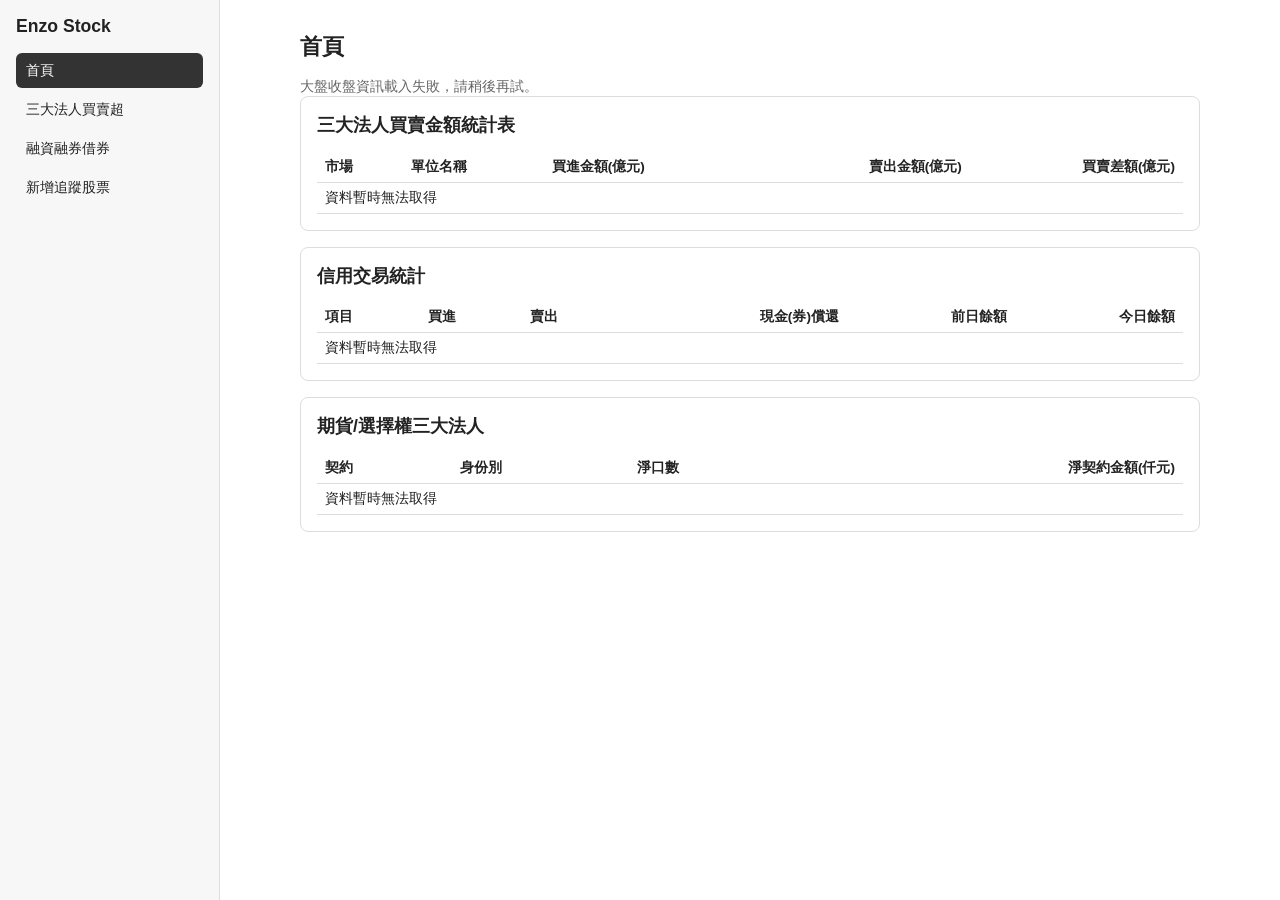
==== index.html @ b514d690 "Add files via upload" ====
<!DOCTYPE html>
<html lang="zh-Hant">
<head>
<meta charset="UTF-8">
<meta name="viewport" content="width=device-width, initial-scale=1.0">
<title>首頁</title>
<link rel="icon" href="data:image/svg+xml,<svg xmlns='http://www.w3.org/2000/svg' viewBox='0 0 100 100'><text y='.9em' font-size='90'>📈</text></svg>">
<link rel="stylesheet" href="style.css">
</head>
<body>
  <h1>首頁</h1>

  <div id="marketSummaryStatus" class="placeholder-text"></div>

  <section class="panel">
    <h2>三大法人買賣金額統計表</h2>
    <div class="table-scroll">
      <table id="institutionalTable">
        <thead>
          <tr>
            <th>市場</th>
            <th>單位名稱</th>
            <th>買進金額(億元)</th>
            <th>賣出金額(億元)</th>
            <th>買賣差額(億元)</th>
          </tr>
        </thead>
        <tbody></tbody>
      </table>
    </div>
  </section>

  <section class="panel">
    <h2>信用交易統計</h2>
    <div class="table-scroll">
      <table id="creditTable">
        <thead>
          <tr>
            <th>項目</th>
            <th>買進</th>
            <th>賣出</th>
            <th>現金(券)償還</th>
            <th>前日餘額</th>
            <th>今日餘額</th>
          </tr>
        </thead>
        <tbody></tbody>
      </table>
    </div>
  </section>

  <section class="panel">
    <h2>期貨/選擇權三大法人</h2>
    <div class="table-scroll">
      <table id="futuresTable">
        <thead>
          <tr>
            <th>契約</th>
            <th>身份別</th>
            <th>淨口數</th>
            <th>淨契約金額(仟元)</th>
          </tr>
        </thead>
        <tbody></tbody>
      </table>
    </div>
  </section>

  <script src="market-summary.js"></script>
  <script src="nav.js"></script>
</body>
</html>
---- style.css ----
body {
  font-family: -apple-system, "Segoe UI", "Microsoft JhengHei", sans-serif;
  max-width: 900px;
  margin: 0 auto;
  padding: 16px;
  padding-left: 236px;
  color: #222;
}

.sidebar {
  position: fixed;
  top: 0;
  left: 0;
  width: 220px;
  height: 100vh;
  overflow-y: auto;
  background: #f7f7f7;
  border-right: 1px solid #ddd;
  box-sizing: border-box;
  padding: 16px;
}

.sidebar-brand {
  font-weight: bold;
  font-size: 1.1rem;
  margin-bottom: 16px;
}

.nav-links {
  list-style: none;
  margin: 0;
  padding: 0;
}

.nav-links li + li {
  margin-top: 4px;
}

.nav-links a {
  display: block;
  padding: 8px 10px;
  border-radius: 6px;
  color: #222;
  text-decoration: none;
  font-size: 0.9rem;
}

.nav-links a:hover {
  background: #eee;
}

.nav-links a.active {
  background: #333;
  color: #fff;
}

.nav-toggle {
  display: none;
}

.panel {
  border: 1px solid #ddd;
  border-radius: 8px;
  padding: 16px;
  margin-bottom: 16px;
}

.panel h2 {
  font-size: 1.1rem;
  margin-top: 0;
}

.placeholder-text {
  color: #666;
  font-size: 0.9rem;
}

.watchlist-form {
  display: flex;
  flex-wrap: wrap;
  align-items: flex-end;
  gap: 16px;
  margin-top: 16px;
}

.watchlist-form label {
  display: flex;
  flex-direction: column;
  font-size: 0.85rem;
  gap: 4px;
}

.watchlist-form input[type="text"] {
  font-size: 1rem;
  padding: 6px;
}

.watchlist-form button {
  font-size: 1rem;
  padding: 8px 20px;
  cursor: pointer;
}

.honeypot-field {
  position: absolute;
  left: -9999px;
}

.form-message {
  margin-top: 12px;
  font-size: 0.9rem;
  color: #666;
}

.form-message.success {
  color: #27ae60;
}

.form-message.error {
  color: #c0392b;
}

.stock-preview {
  margin-top: 8px;
  font-size: 0.85rem;
  min-height: 1.2em;
  color: #666;
}

.stock-preview.success {
  color: #27ae60;
}

.stock-preview.warning {
  color: #b8860b;
}

.stock-preview.error {
  color: #c0392b;
}

@media (max-width: 768px) {
  body {
    padding-left: 16px;
    padding-top: 56px;
  }

  .sidebar {
    display: none;
    top: 56px;
    left: auto;
    right: 12px;
    width: 200px;
    height: auto;
    max-height: calc(100vh - 72px);
    border: 1px solid #ddd;
    border-radius: 8px;
    box-shadow: 0 4px 12px rgba(0, 0, 0, 0.15);
    z-index: 20;
  }

  .sidebar.open {
    display: block;
  }

  .nav-toggle {
    display: block;
    position: fixed;
    top: 12px;
    right: 12px;
    width: 40px;
    height: 40px;
    font-size: 1.2rem;
    line-height: 1;
    background: #fff;
    border: 1px solid #ddd;
    border-radius: 8px;
    cursor: pointer;
    z-index: 21;
  }
}

h1 {
  font-size: 1.4rem;
}

.controls {
  display: flex;
  flex-wrap: wrap;
  gap: 16px;
  margin-bottom: 16px;
}

.controls label {
  display: flex;
  flex-direction: column;
  font-size: 0.85rem;
  gap: 4px;
}

.controls select,
.controls input {
  font-size: 1rem;
  padding: 6px;
}

#status {
  margin-bottom: 12px;
  color: #666;
  font-size: 0.9rem;
}

.chart-wrap {
  position: relative;
  height: 320px;
  margin-bottom: 24px;
}

.table-scroll {
  width: 100%;
  overflow-x: auto;
  -webkit-overflow-scrolling: touch;
}

table {
  width: 100%;
  border-collapse: collapse;
  font-size: 0.85rem;
}

th, td {
  border-bottom: 1px solid #ddd;
  padding: 6px 8px;
  text-align: right;
  white-space: nowrap;
}

th:nth-child(1), td:nth-child(1),
th:nth-child(2), td:nth-child(2),
th:nth-child(3), td:nth-child(3) {
  text-align: left;
}

td.positive { color: #c0392b; }
td.negative { color: #27ae60; }

.summary-row {
  background: #f0f4f8;
  font-weight: bold;
}

.highlight-row {
  background: #fff3cd;
}

.summary-row td {
  border-bottom: 2px solid #999;
}

.summary-row select {
  font-size: 0.85rem;
  padding: 2px 4px;
}

@media (max-width: 600px) {
  table { font-size: 0.75rem; }
  th, td { padding: 4px; }
}
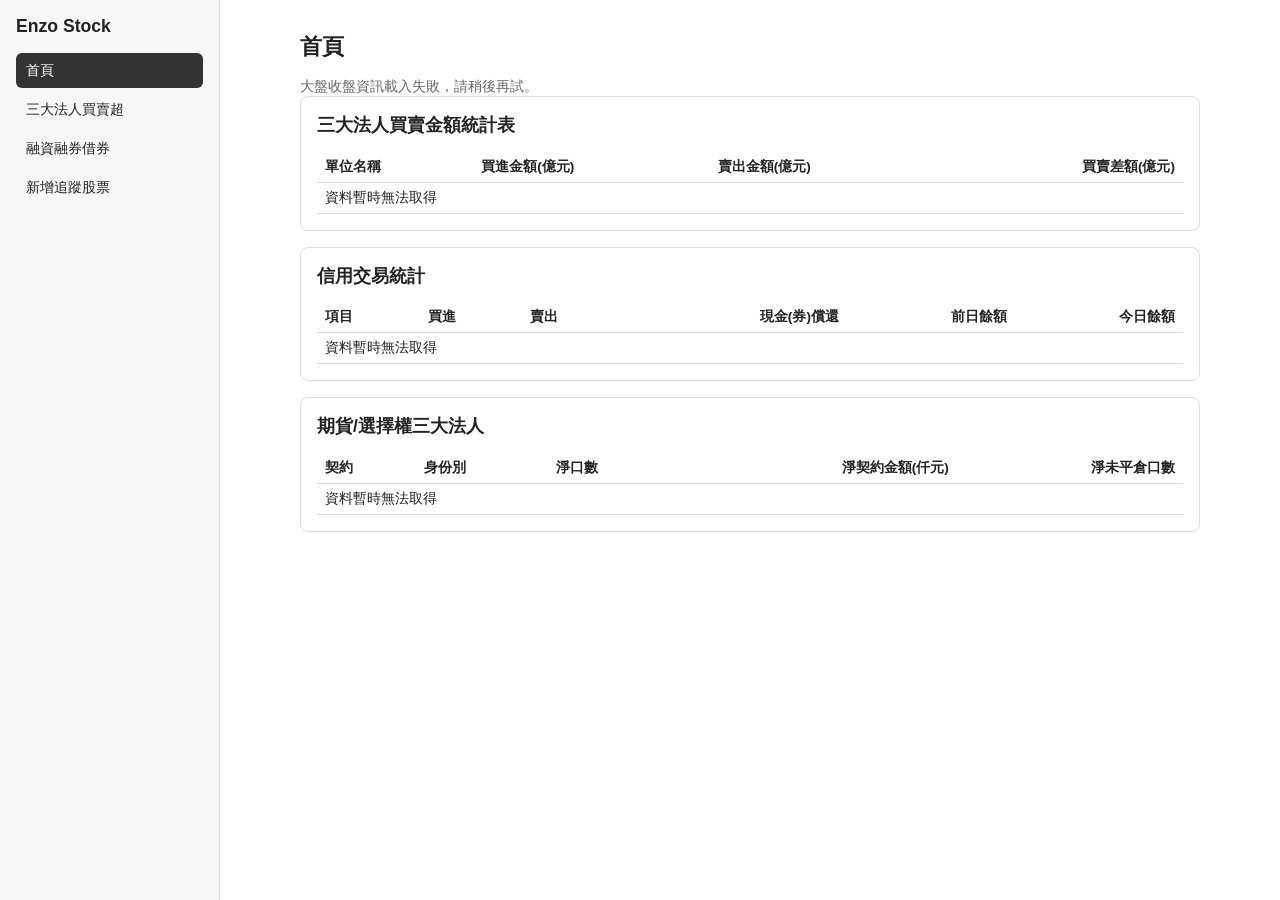
==== commit 6cd9702a: "Add files via upload" ====
--- a/index.html
+++ b/index.html
@@ -18,7 +18,6 @@
       <table id="institutionalTable">
         <thead>
           <tr>
-            <th>市場</th>
             <th>單位名稱</th>
             <th>買進金額(億元)</th>
             <th>賣出金額(億元)</th>
@@ -59,6 +58,7 @@
             <th>身份別</th>
             <th>淨口數</th>
             <th>淨契約金額(仟元)</th>
+            <th>淨未平倉口數</th>
           </tr>
         </thead>
         <tbody></tbody>
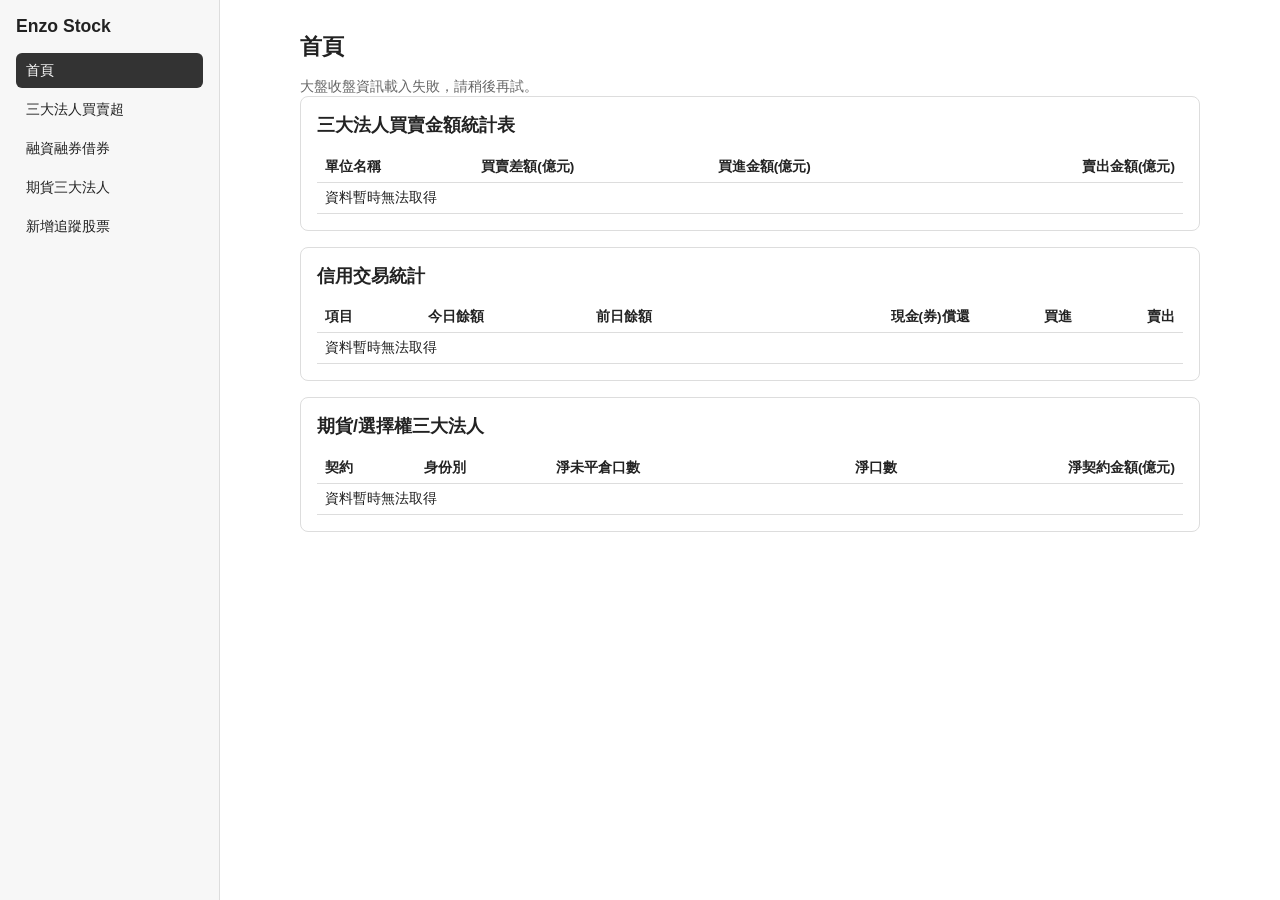
==== commit 95b58ab4: "Add files via upload" ====
--- a/index.html
+++ b/index.html
@@ -19,9 +19,9 @@
         <thead>
           <tr>
             <th>單位名稱</th>
+            <th>買賣差額(億元)</th>
             <th>買進金額(億元)</th>
             <th>賣出金額(億元)</th>
-            <th>買賣差額(億元)</th>
           </tr>
         </thead>
         <tbody></tbody>
@@ -36,11 +36,11 @@
         <thead>
           <tr>
             <th>項目</th>
+            <th>今日餘額</th>
+            <th>前日餘額</th>
+            <th>現金(券)償還</th>
             <th>買進</th>
             <th>賣出</th>
-            <th>現金(券)償還</th>
-            <th>前日餘額</th>
-            <th>今日餘額</th>
           </tr>
         </thead>
         <tbody></tbody>
@@ -56,9 +56,9 @@
           <tr>
             <th>契約</th>
             <th>身份別</th>
+            <th>淨未平倉口數</th>
             <th>淨口數</th>
-            <th>淨契約金額(仟元)</th>
-            <th>淨未平倉口數</th>
+            <th>淨契約金額(億元)</th>
           </tr>
         </thead>
         <tbody></tbody>
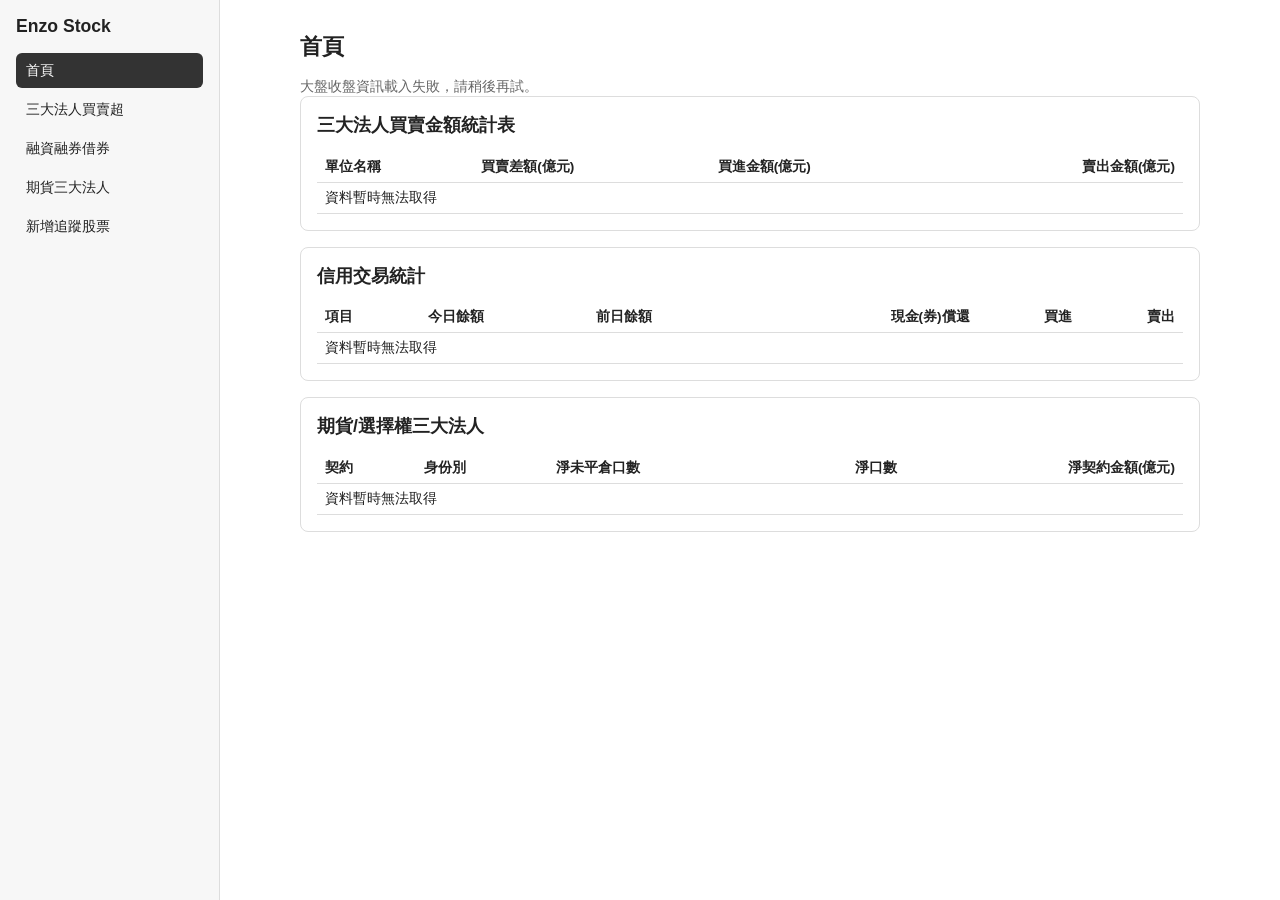
==== commit fddc9cd4: "Add files via upload" ====
--- a/index.html
+++ b/index.html
@@ -13,7 +13,7 @@
   <div id="marketSummaryStatus" class="placeholder-text"></div>
 
   <section class="panel">
-    <h2>三大法人買賣金額統計表</h2>
+    <h2>三大法人買賣金額統計表 <span class="section-date" id="institutionalDate"></span></h2>
     <div class="table-scroll">
       <table id="institutionalTable">
         <thead>
@@ -30,7 +30,7 @@
   </section>
 
   <section class="panel">
-    <h2>信用交易統計</h2>
+    <h2>信用交易統計 <span class="section-date" id="creditDate"></span></h2>
     <div class="table-scroll">
       <table id="creditTable">
         <thead>
@@ -49,7 +49,7 @@
   </section>
 
   <section class="panel">
-    <h2>期貨/選擇權三大法人</h2>
+    <h2>期貨/選擇權三大法人 <span class="section-date" id="futuresDate"></span></h2>
     <div class="table-scroll">
       <table id="futuresTable">
         <thead>
--- a/style.css
+++ b/style.css
@@ -73,6 +73,30 @@
 .placeholder-text {
   color: #666;
   font-size: 0.9rem;
+}
+
+#marketSummaryStatus {
+  display: flex;
+  flex-wrap: wrap;
+  justify-content: space-between;
+  align-items: baseline;
+  gap: 4px 16px;
+}
+
+#marketSummaryStatus .trade-date {
+  font-size: 1.35em;
+  font-weight: bold;
+  color: #c0392b;
+}
+
+#marketSummaryStatus .last-updated {
+  margin-left: auto;
+}
+
+.section-date {
+  font-size: 0.75rem;
+  font-weight: normal;
+  color: #666;
 }
 
 .watchlist-form {
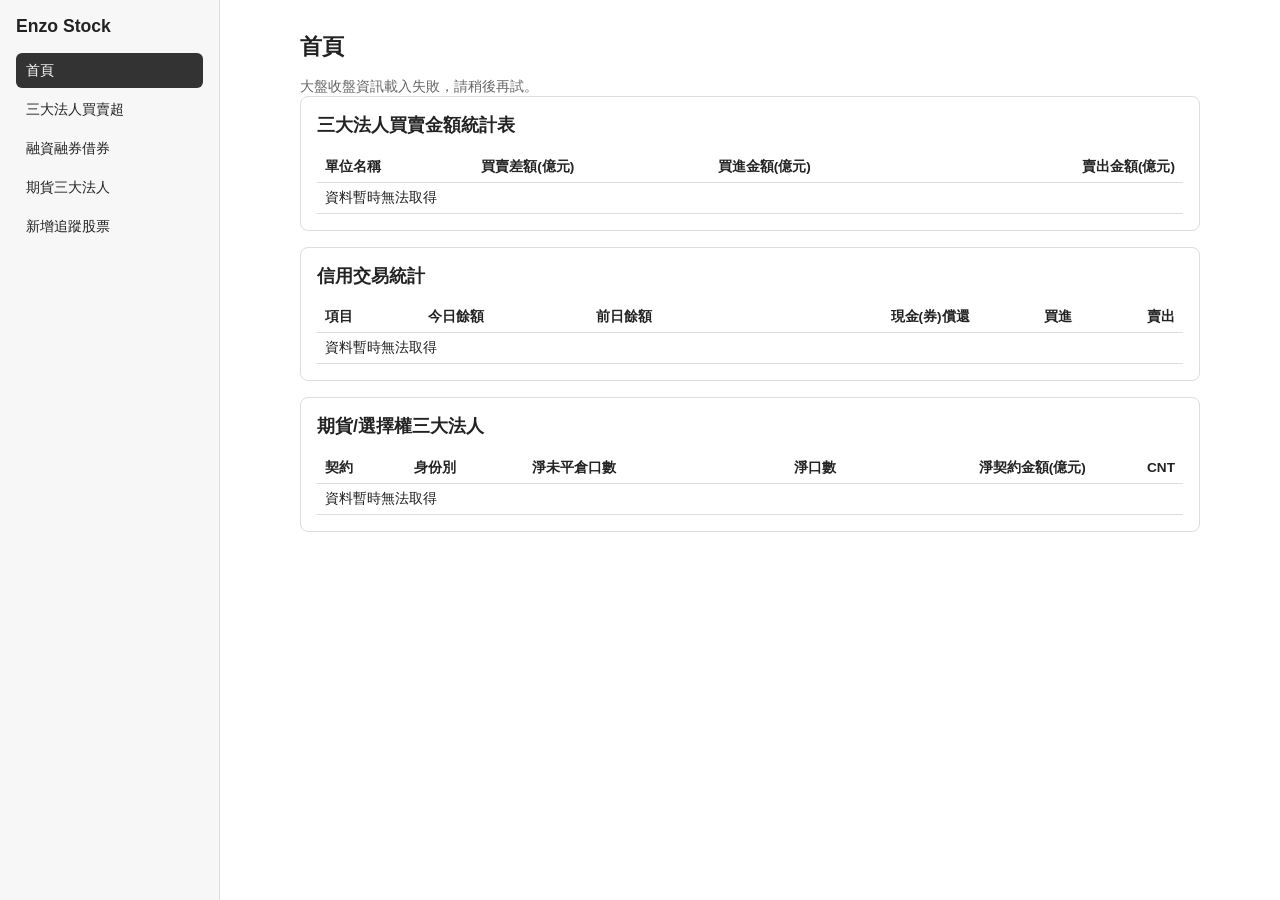
==== commit b6705050: "Add files via upload" ====
--- a/index.html
+++ b/index.html
@@ -59,6 +59,7 @@
             <th>淨未平倉口數</th>
             <th>淨口數</th>
             <th>淨契約金額(億元)</th>
+            <th>CNT</th>
           </tr>
         </thead>
         <tbody></tbody>
--- a/style.css
+++ b/style.css
@@ -268,6 +268,9 @@
 td.positive { color: #c0392b; }
 td.negative { color: #27ae60; }
 
+td.cnt-stable { color: #27ae60; font-weight: bold; }
+td.cnt-pending { color: #c0392b; font-weight: bold; }
+
 .summary-row {
   background: #f0f4f8;
   font-weight: bold;
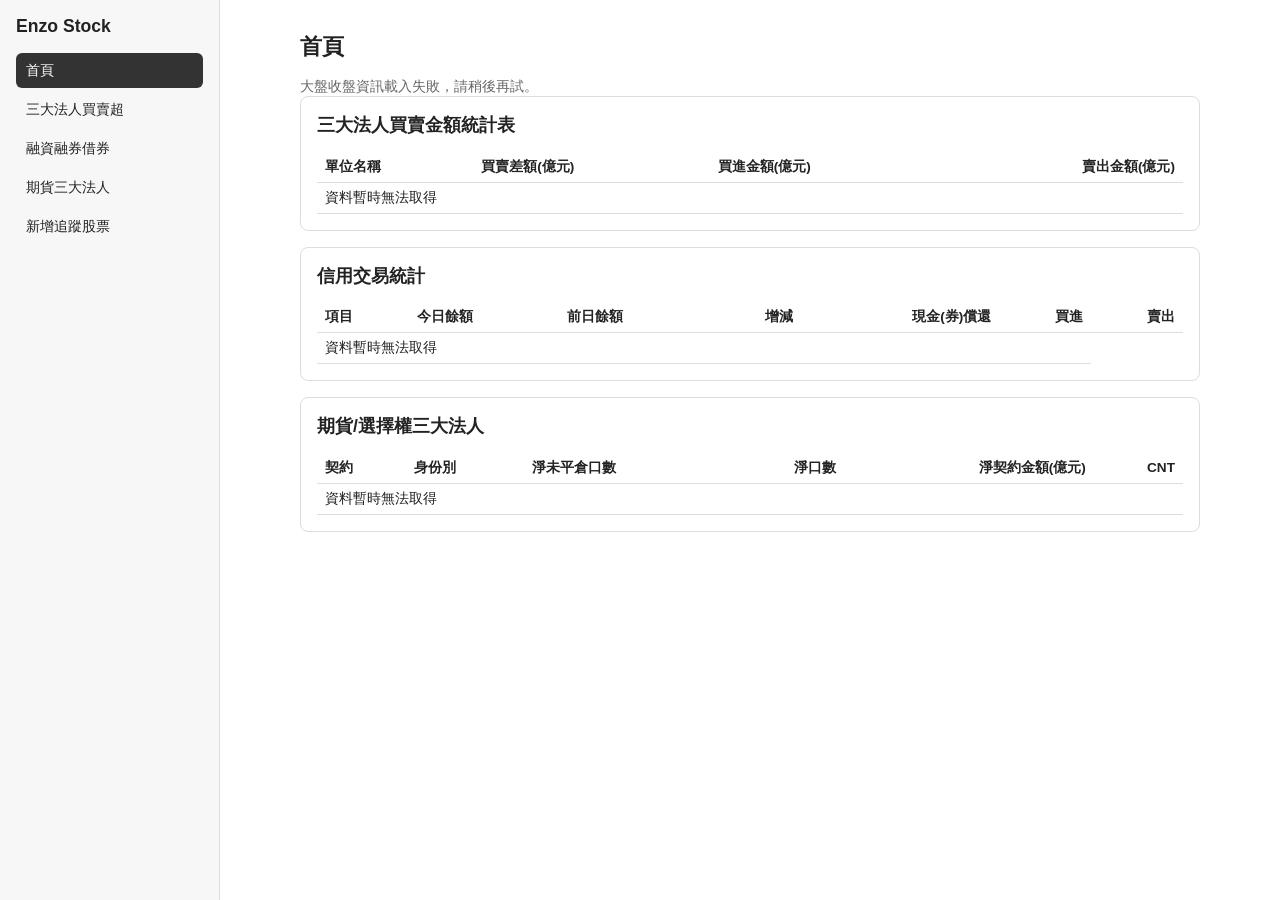
==== commit 5fba13ce: "Add files via upload" ====
--- a/index.html
+++ b/index.html
@@ -38,6 +38,7 @@
             <th>項目</th>
             <th>今日餘額</th>
             <th>前日餘額</th>
+            <th>增減</th>
             <th>現金(券)償還</th>
             <th>買進</th>
             <th>賣出</th>
--- a/style.css
+++ b/style.css
@@ -289,6 +289,17 @@
   padding: 2px 4px;
 }
 
+.backfill-btn {
+  font-size: 0.8rem;
+  padding: 4px 10px;
+  cursor: pointer;
+}
+
+.backfill-btn:disabled {
+  cursor: default;
+  opacity: 0.6;
+}
+
 @media (max-width: 600px) {
   table { font-size: 0.75rem; }
   th, td { padding: 4px; }
